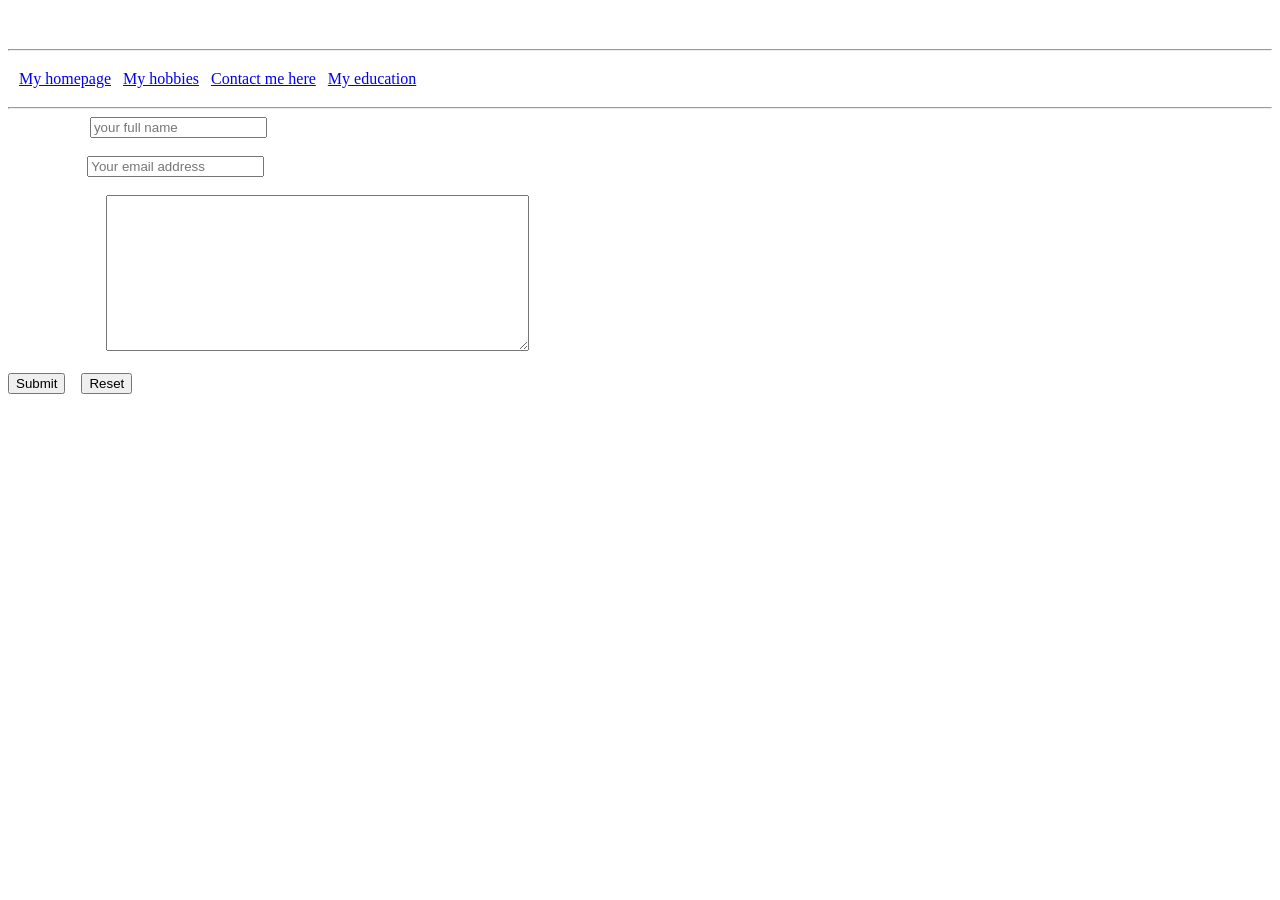
==== contactus.html @ 2261c129 "Add files via upload" ====
﻿<html>
<head>
<style>
  @view-transition {
    navigation: auto; 
  }
</style>
    <title>Contact Me</title>
</head>
<h3> Please fill in your details and I'll get back to you as soon as I can.</h3>
<hr />
<body style="color:white;background-image:url('background2.jpg'); background-size:cover; background-repeat:no-repeat;font-family:verdana">
    <table cellspacing="10">
        <tr>
            <td>
                <a href="index.html">My homepage</a>
            </td>
            <td>
                <a href="hobby.html">My hobbies</a>
            </td>
            <td>
                <a href="contactus.html">Contact me here</a>
            </td>
            <td>
                <a href="education.html">My education</a>
            </td>
        </tr>
    </table>
    <hr />
    <label> Your Name: </label>
    <input type="text" name="yourName" value="" placeholder="your full name" required><br>
    <br>
    <label>Your email:</label>
    <input type="email" name="email" value="" placeholder="Your email address" required><br>
    <br>
    <label>Your message:</label>
    <textarea name="yourMessage" rows="10" cols="50" required></textarea><br><br>
    <input type="submit" name="submit"> &nbsp&nbsp&nbsp<input type="reset" name="reset">
</body>
</html>
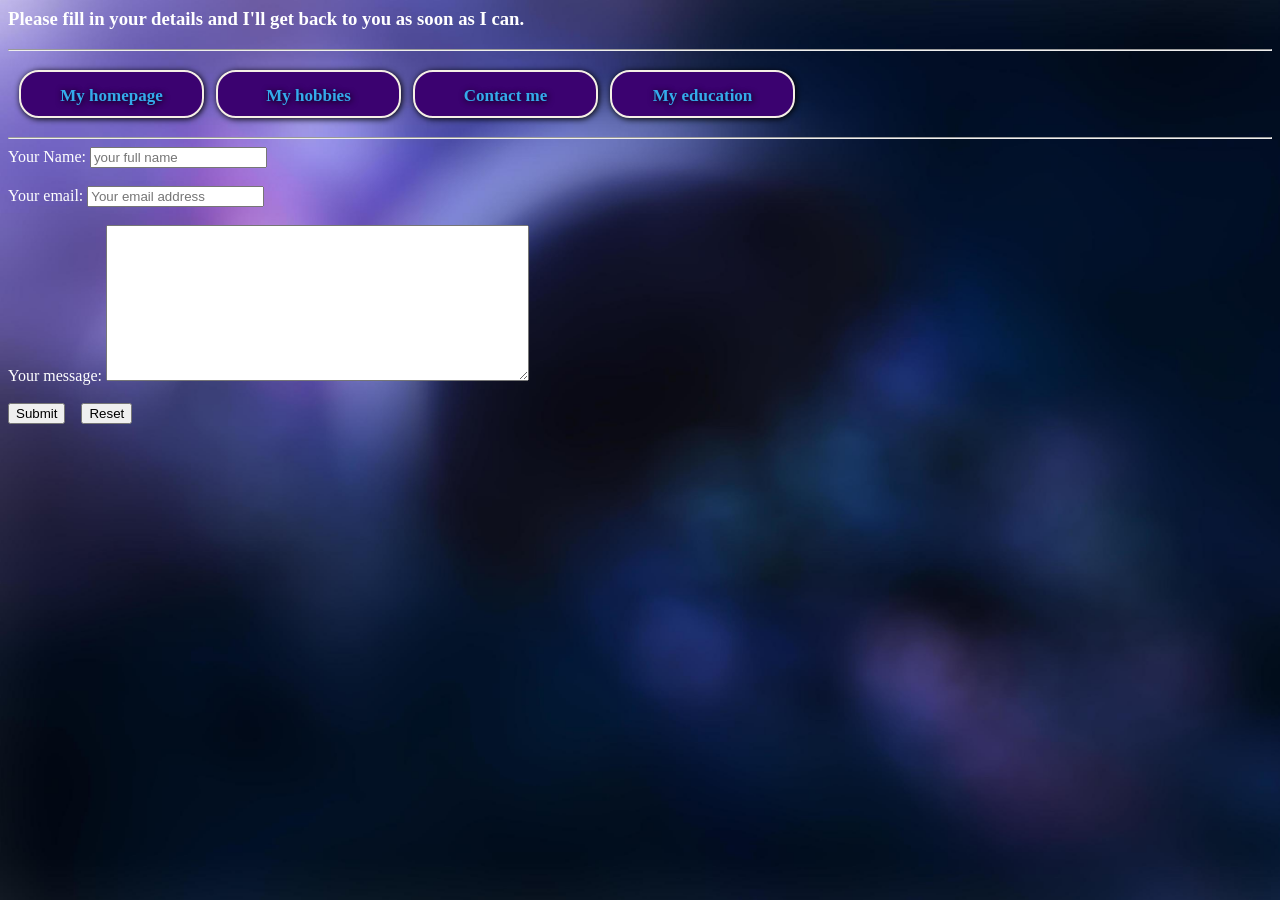
==== commit 24d67c5c: "Enhance contactus.html with buttons and styles Updated contact form with button elements and linked " ====
--- a/contactus.html
+++ b/contactus.html
@@ -1,10 +1,11 @@
 ﻿<html>
 <head>
-<style>
-  @view-transition {
-    navigation: auto; 
-  }
-</style>
+    <link rel="stylesheet" href="my_style_sheet.css">
+    <style>
+        @view-transition {
+            navigation: auto;
+        }
+    </style>
     <title>Contact Me</title>
 </head>
 <h3> Please fill in your details and I'll get back to you as soon as I can.</h3>
@@ -13,16 +14,16 @@
     <table cellspacing="10">
         <tr>
             <td>
-                <a href="index.html">My homepage</a>
+                <a href="index.html"><button>My homepage</button></a>
             </td>
             <td>
-                <a href="hobby.html">My hobbies</a>
+                <a href="hobby.html"><button>My hobbies</button></a>
             </td>
             <td>
-                <a href="contactus.html">Contact me here</a>
+                <a href="contactus.html"><button>Contact me </button></a>
             </td>
             <td>
-                <a href="education.html">My education</a>
+                <a href="education.html"><button>My education</button></a>
             </td>
         </tr>
     </table>
@@ -37,4 +38,4 @@
     <textarea name="yourMessage" rows="10" cols="50" required></textarea><br><br>
     <input type="submit" name="submit"> &nbsp&nbsp&nbsp<input type="reset" name="reset">
 </body>
-</html>+</html>
--- a/my_style_sheet.css
+++ b/my_style_sheet.css
@@ -0,0 +1,29 @@
+button {
+    background: #3B0270;
+    color: #34abeb;
+    border: solid #F5EFE6 2px;
+    display: inline-block;
+    cursor: pointer;
+    line-height: 4px;
+    padding: 22px;
+    -webkit-border-radius: 20px;
+    -moz-border-radius: 20px;
+    border-radius: 20px;
+    height: 14px;
+    font-family: verdana;
+    width: 185px;
+    font-size: 17px;
+    font-weight: 900;
+    box-shadow: 1px 1px 6px 0px #000000;
+    -webkit-box-shadow: 1px 1px 6px 0px #000000;
+    -moz-box-shadow: 1px 1px 6px 0px #000000;
+    text-shadow: 1px 1px 6px #000000;
+    text-decoration: none;
+    display: inline-block;
+    cursor: pointer;
+}
+
+ol{
+ font-family:verdana;
+}
+
